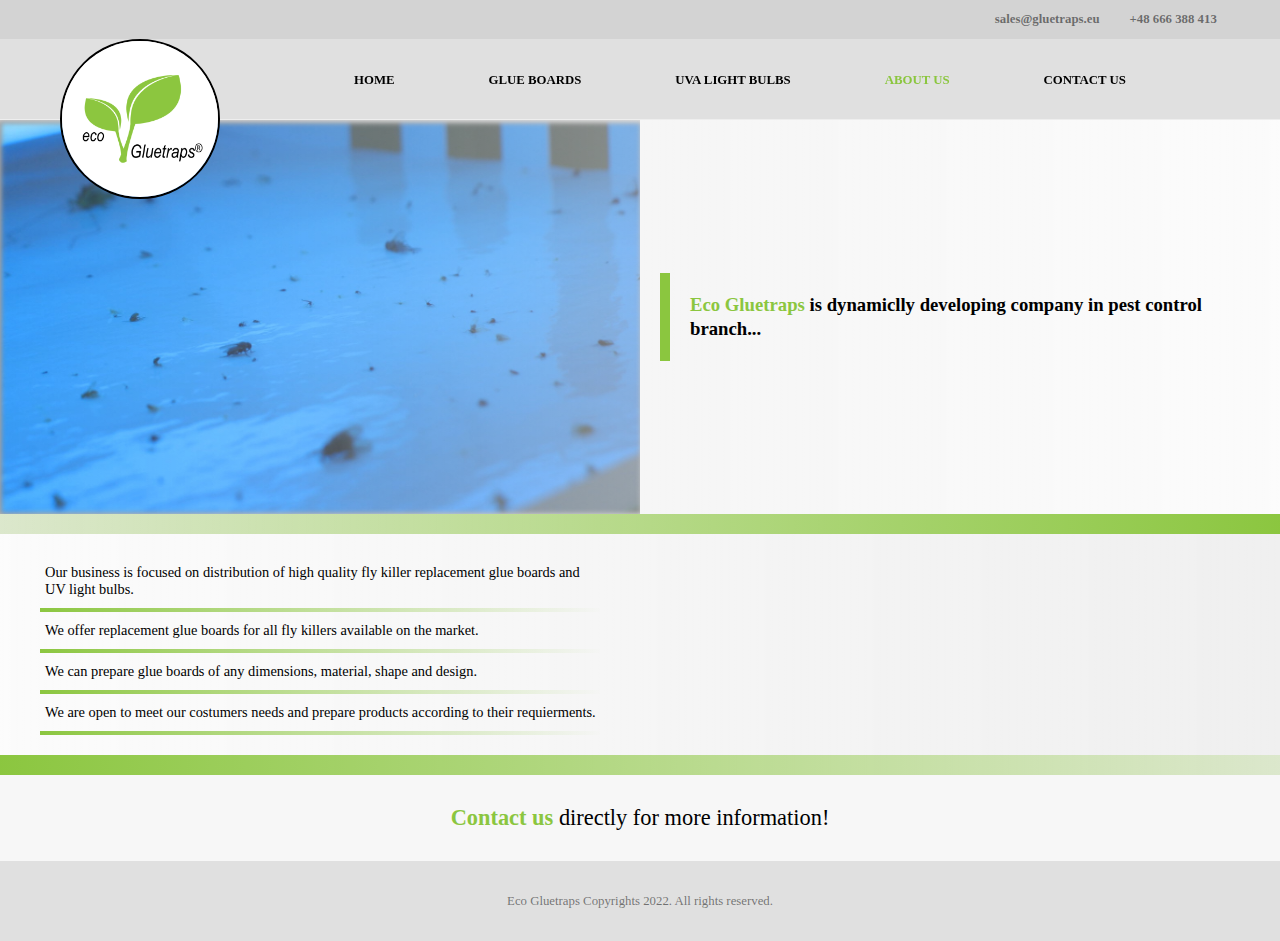
==== about.html @ 9b059101 "files added" ====
<html lang="en">
<head>
    <meta charset="UTF-8">
    <meta http-equiv="X-UA-Compatible" content="IE=edge">
    <meta name="viewport" content="width=device-width, initial-scale=1.0">
    <title>About Us</title>
    <script src="https://kit.fontawesome.com/31990ed5b3.js" crossorigin="anonymous"></script>
    <link rel="stylesheet" href="styles/body.css">
    <link rel="stylesheet" href="styles/header.css">
    <link rel="stylesheet" href="styles/footer.css">
    <link rel="stylesheet" href="styles/about.css">
    <link rel="shortcut icon" type="image/x-icon" href="/img/favlogo.ico" />
</head>
<body>
    <header>
   
    </header>

    <div class="about">
        <div class="about-container">
            <div class="about-1">
                <h3> 
                    <span>Eco Gluetraps</span> is dynamiclly developing company in pest control branch... 
                </h3>
            </div>
            <div class="about-2">
                <img src="img/insectgb.png" alt="insect">
            </div>
        </div>

        <div class="about-desc">
            <div class="about-desc-1">
                <img src="/img/mucha.png" alt="">
            </div>
            <div class="about-desc-2">
                <ul>
                    <li>
                        <i class="fa-solid fa-check"></i>
                        <span> Our business is focused on distribution of high quality fly killer replacement glue boards and UV light bulbs.</span>
                    </li>
                    <li>
                        <i class="fa-solid fa-check"></i>
                        <span>We offer replacement glue boards for all fly killers available on the market.</span> 
                    </li>
                    <li>
                        <i class="fa-solid fa-check"></i>
                        <span>We can prepare glue boards of any dimensions, material, shape and design.</span> 
                    </li>
                    <li>
                        <i class="fa-solid fa-check"></i>
                        <span>We are open to meet our costumers needs and prepare products according to their requierments.</span>  
                    </li>
                </ul>
            </div>
            
        </div>
    </div>
    
    <div class="about-contact">
        <div>
            <a href="contact.html"><span>Contact us</span></a> directly for more information!
        </div>
    </div>
    <!-- <main class="about-us">

        <article>
            <p>
                <span>Eco Gluetraps</span> is a new, dynamiclly developing company in pest control branch. Our business is focused on distribution of 
                high quality fly killer replacement glue boards. We offer replacement glue boards for all fly killers available on the market.
                Furthermore, we can prepare glue boards of any dimensions, material, shape and design. We are open to meet our costumers needs and 
                prepare products according to their requierments. 
            </p>
        </article>

        <div>
            <a href="contact.html"><span>Contact us</span></a> directly for more information!
        </div>
        
    </main> -->
    <footer>
        <p>
            <i class="fa-regular fa-copyright"></i>
            Eco Gluetraps Copyrights 2022. All rights reserved. 
        </p>
    </footer>

    <script src="app.js"></script>
</body>
</html>
---- styles/body.css ----
body, ul, li, a, h1, h2, h3, h4{
    margin: 0;
    padding: 0;
    font-family: verdana;
} 

body{
    background-color: #eee;
    position: relative;
    min-height: 100vh;
    box-sizing: border-box;
    display: flex;
    flex-direction: column;
}
---- styles/header.css ----
:root{
    --green: #8bc63f;
    --background: rgb(255, 255, 255, 0.5);
}

header{
    display: flex;
    flex-direction: column;
    box-sizing: border-box;
    position: fixed;
    width: 100%;
    left: 0;
    top: 0;
    z-index: 1;
}

.logo img{
    border-radius: 50%;
    border: 2px solid black;
    box-sizing: border-box;
    height: 100%;
}

.contact{
    background-color: lightgrey;
}
.contact ul{
    display: flex;
    flex-direction: row;
    justify-content: flex-end;
    gap: 30px;
    list-style: none;
    align-items: center;
    padding: 12px;
    margin: 0 4%;
}

.contact li{
    color: rgb(0, 0, 0, 0.5);
    font-weight: bold;
    font-size: 0.8em;
}

.contact i{
    color:  var(--green);
    font-weight: bold;
}

nav{
    display: flex;
    height: 160px;
    padding: 0 20 0 60px;
    background: linear-gradient(
        to bottom, 
        #e0e0e0 0%,
        #e0e0e0 50%,
        transparent 50%,
        transparent 100%
    );
}

nav ul{
    display: flex;
    justify-content: space-evenly;
    list-style: none;
    margin: 0 40px;
    width: 100%;
}

nav li a{
    text-decoration: none;
    text-transform: uppercase;
    font-weight: bold;
    font-size: 0.8em;
    color: black;
}

nav li a:hover{
    color: var(--green);
    position: relative;
    top: -3px;
    padding-bottom: 30px;
    border-bottom: 3px var(--green) solid;
}

.logo img:hover{
    border: 4px var(--green) solid;
}

.menu-box{
    flex-grow: 1;
}
.menu{
    height: 50%;
    display: flex;
    align-items: center;
}
.remove{
    display: none;
}
@media screen and (max-width: 1000px){
    nav ul{
        font-size: 0.8em;
    }

}
@media screen and (max-width: 860px){
    nav{
        padding: 10 40px;
        background: linear-gradient(
            to bottom, 
            #e0e0e0 0%,
            #e0e0e0 100%
        );
    }

    .menu{
        height: 100%;
        margin-right: 160px;

    }

    nav ul{
        flex-direction: column;
        align-items: center;
        gap: 10px;
    }

    .contact ul{
        font-size: 0.9em;
    }

}

@media screen and (max-width: 660px){
    header{
        position: static;
    }

    nav{
        flex-direction: column;
        height: 100%;
        align-items: center;
        gap: 20px;
    }

    .logo{
        height: 100px;
    }
    .menu{
        margin-right: 0px;
    }
    .menu-shortcut{
        display: inline-block;
    }
    .visible{
        display: none;
    }
    .contact ul{
        font-size: 0.8em;
    }
}

@media screen and (max-width: 480px){
 
    .contact ul{
        font-size: 0.7em;
    }
}

@media screen and (max-width: 330px){
 
    .contact ul{
        font-size: 0.5em;
        justify-content: center;
    }
}
---- styles/footer.css ----
footer{
    width: 100%;
    text-align: center;
    padding: 20px;
    background-color: #e0e0e0;
    box-sizing: border-box;
    color: rgb(0, 0, 0, 0.5);
    font-size: 0.8em;
}
---- styles/about.css ----
.nav-about a{
    color: var(--green);
}

/* about us */


.about{
    margin-top: 120px;
}

.about-container{
    display: flex;
    flex-direction: row-reverse;
    align-items: center;
    justify-content: space-evenly;
    background: linear-gradient(to left, rgba(255, 255, 255, 0.8), rgb(255, 255, 255, 0.1));
    border-bottom-width: 20px;
    border-bottom-style: solid;
    border-image: linear-gradient(to left, var(--green), rgb(139, 198, 63, 0.2)) 4;
}

.about-1{
    width: 50%;
    line-height: 1.5em;
}

.about-2{
    height: 100%;
    width: 50%;
    z-index: -1;
}

.about-2 img{
    max-width: 100%;
}

.about-1 h3{
    border-left: var(--green) solid 10px;
    padding: 20px;
    margin: 20px;
}
.about-1 h3 span{
    color: var(--green);
}

.about-desc{
    display: flex;
    align-items: center;
    flex-direction: row-reverse;
    background: linear-gradient(to right, rgba(255, 255, 255, 0.8), rgb(255, 255, 255, 0.1));
    border-bottom-width: 20px;
    border-bottom-style: solid;
    border-image: linear-gradient(to right, var(--green), rgb(139, 198, 63, 0.2)) 4;
}

.about-desc-1{
    width: 50%;
    height: 100%;
}
.about-desc-2{
    width: 50%;
}
.about-desc img{
    position: relative;
    max-width: 100%;
    z-index: -1;
}

.about-desc i{
    color: var(--green);
    font-size: 1.3em;
}

.about-desc ul{
    list-style: none;
    display: flex;
    flex-direction: column;
    font-size: 0.9em;
    padding: 20 40px;
}

.about-desc li{
    display: flex;
    align-items: baseline;
    gap: 5px;
    border-bottom-width: 4px;
    border-bottom-style: solid;
    border-image: linear-gradient(to right, var(--green), rgb(139, 198, 63, 0)) 4;
    padding: 10 0px;

}

.about-contact{
    text-align: center;
    font-size: 1.4em;
    padding: 30px;
    background-color: rgb(255, 255, 255, 0.5);
}

.about-contact a{
    font-weight: bold;
    color: var(--green);
    text-decoration: none;
}

.about-contact a:hover{
    position: relative;
    bottom: 3px;
}
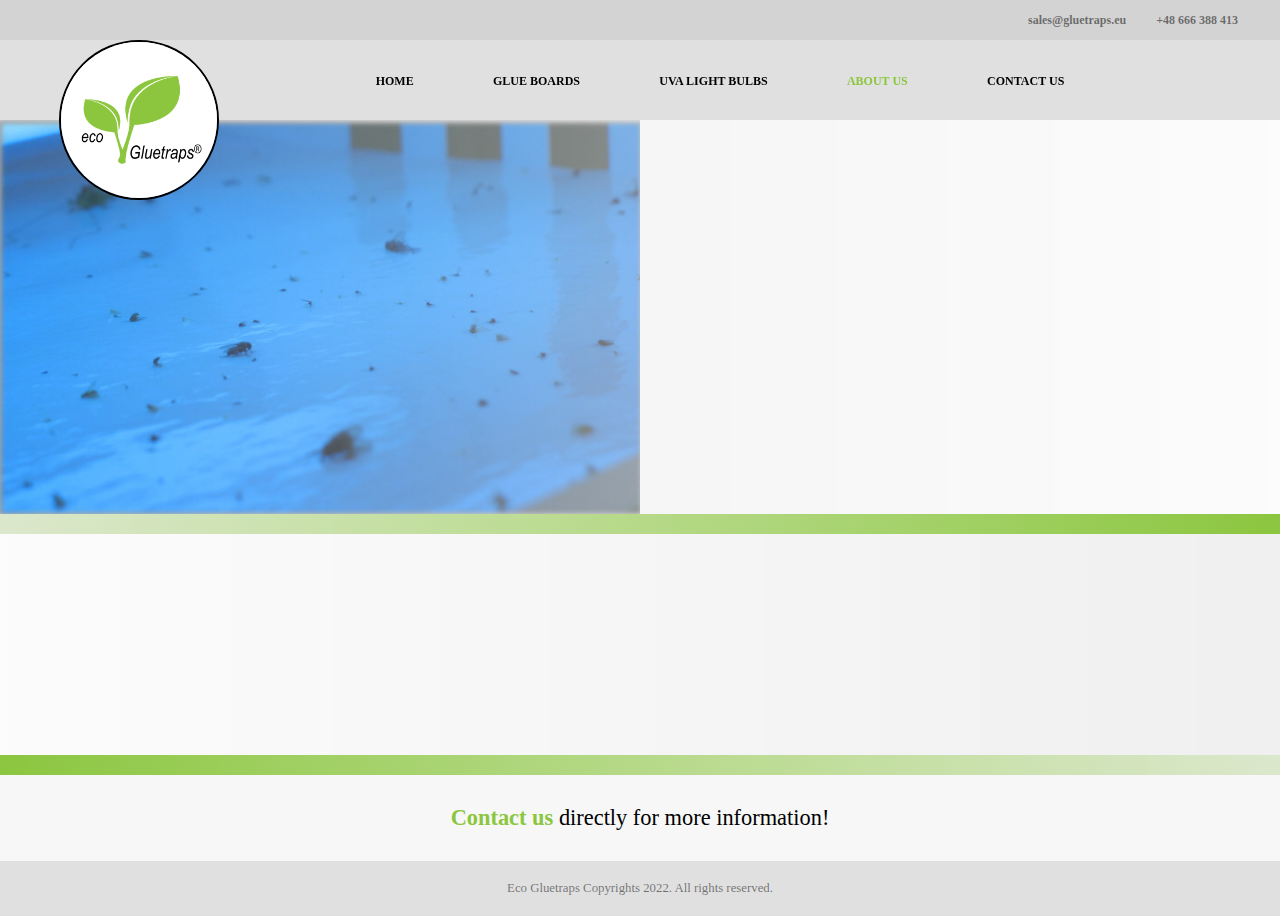
==== commit 46744e0b: "further upgrades to animations" ====
--- a/about.html
+++ b/about.html
@@ -1,65 +1,81 @@
 <html lang="en">
-<head>
-    <meta charset="UTF-8">
-    <meta http-equiv="X-UA-Compatible" content="IE=edge">
-    <meta name="viewport" content="width=device-width, initial-scale=1.0">
+  <head>
+    <meta charset="UTF-8" />
+    <meta http-equiv="X-UA-Compatible" content="IE=edge" />
+    <meta name="viewport" content="width=device-width, initial-scale=1.0" />
     <title>About Us</title>
-    <script src="https://kit.fontawesome.com/31990ed5b3.js" crossorigin="anonymous"></script>
-    <link rel="stylesheet" href="styles/body.css">
-    <link rel="stylesheet" href="styles/header.css">
-    <link rel="stylesheet" href="styles/footer.css">
-    <link rel="stylesheet" href="styles/about.css">
+    <script
+      src="https://kit.fontawesome.com/31990ed5b3.js"
+      crossorigin="anonymous"
+    ></script>
+    <link rel="stylesheet" href="styles/body.css" />
+    <link rel="stylesheet" href="styles/header.css" />
+    <link rel="stylesheet" href="styles/footer.css" />
+    <link rel="stylesheet" href="styles/about.css" />
     <link rel="shortcut icon" type="image/x-icon" href="/img/favlogo.ico" />
-</head>
-<body>
-    <header>
-   
-    </header>
+  </head>
+  <body>
+    <header></header>
 
     <div class="about">
-        <div class="about-container">
-            <div class="about-1">
-                <h3> 
-                    <span>Eco Gluetraps</span> is dynamiclly developing company in pest control branch... 
-                </h3>
-            </div>
-            <div class="about-2">
-                <img src="img/insectgb.png" alt="insect">
-            </div>
+      <div class="about-container">
+        <div class="about-1">
+          <div class="border">
+            <h3>
+              <span>Eco Gluetraps</span> is dynamiclly developing <br />company
+              in pest control branch...
+            </h3>
+          </div>
         </div>
+        <div class="about-2">
+          <img src="img/insectgb.png" alt="insect" />
+        </div>
+      </div>
 
-        <div class="about-desc">
-            <div class="about-desc-1">
-                <img src="/img/mucha.png" alt="">
-            </div>
-            <div class="about-desc-2">
-                <ul>
-                    <li>
-                        <i class="fa-solid fa-check"></i>
-                        <span> Our business is focused on distribution of high quality fly killer replacement glue boards and UV light bulbs.</span>
-                    </li>
-                    <li>
-                        <i class="fa-solid fa-check"></i>
-                        <span>We offer replacement glue boards for all fly killers available on the market.</span> 
-                    </li>
-                    <li>
-                        <i class="fa-solid fa-check"></i>
-                        <span>We can prepare glue boards of any dimensions, material, shape and design.</span> 
-                    </li>
-                    <li>
-                        <i class="fa-solid fa-check"></i>
-                        <span>We are open to meet our costumers needs and prepare products according to their requierments.</span>  
-                    </li>
-                </ul>
-            </div>
-            
+      <div class="about-desc">
+        <div class="about-desc-1">
+          <img src="/img/mucha.png" alt="" />
         </div>
+        <div class="about-desc-2">
+          <ul>
+            <li>
+              <i class="fa-solid fa-check"></i>
+              <span>
+                Our business is focused on distribution of high quality fly
+                killer replacement glue boards and UV light bulbs.</span
+              >
+            </li>
+            <li>
+              <i class="fa-solid fa-check"></i>
+              <span
+                >We offer replacement glue boards for all fly killers available
+                on the market.</span
+              >
+            </li>
+            <li>
+              <i class="fa-solid fa-check"></i>
+              <span
+                >We can prepare glue boards of any dimensions, material, shape
+                and design.</span
+              >
+            </li>
+            <li>
+              <i class="fa-solid fa-check"></i>
+              <span
+                >We are open to meet our costumers needs and prepare products
+                according to their requierments.</span
+              >
+            </li>
+          </ul>
+        </div>
+      </div>
     </div>
-    
+
     <div class="about-contact">
-        <div>
-            <a href="contact.html"><span>Contact us</span></a> directly for more information!
-        </div>
+      <div>
+        <a href="contact.html"><span>Contact us</span></a> directly for more
+        information!
+      </div>
     </div>
     <!-- <main class="about-us">
 
@@ -78,12 +94,13 @@
         
     </main> -->
     <footer>
-        <p>
-            <i class="fa-regular fa-copyright"></i>
-            Eco Gluetraps Copyrights 2022. All rights reserved. 
-        </p>
+      <p>
+        <i class="fa-regular fa-copyright"></i>
+        Eco Gluetraps Copyrights 2022. All rights reserved.
+      </p>
     </footer>
 
     <script src="app.js"></script>
-</body>
-</html>+    <script src="about.js"></script>
+  </body>
+</html>
--- a/styles/body.css
+++ b/styles/body.css
@@ -1,14 +1,15 @@
-body, ul, li, a, h1, h2, h3, h4{
-    margin: 0;
-    padding: 0;
-    font-family: verdana;
-} 
+* {
+  margin: 0;
+  padding: 0;
+  font-family: verdana;
+  box-sizing: border-box;
+}
 
-body{
-    background-color: #eee;
-    position: relative;
-    min-height: 100vh;
-    box-sizing: border-box;
-    display: flex;
-    flex-direction: column;
-}+body {
+  background-color: #eee;
+  position: relative;
+  min-height: 100vh;
+  box-sizing: border-box;
+  display: flex;
+  flex-direction: column;
+}
--- a/styles/header.css
+++ b/styles/header.css
@@ -1,177 +1,216 @@
-:root{
-    --green: #8bc63f;
-    --background: rgb(255, 255, 255, 0.5);
-}
-
-header{
-    display: flex;
+:root {
+  --green: #8bc63f;
+  --background: rgb(255, 255, 255, 0.5);
+}
+
+header {
+  display: flex;
+  flex-direction: column;
+  box-sizing: border-box;
+  position: fixed;
+  width: 100%;
+  left: 0;
+  top: 0;
+  z-index: 1;
+}
+
+.logo img {
+  border-radius: 50%;
+  border: 2px solid black;
+  box-sizing: border-box;
+  height: 100%;
+  transition: transform 0.3s;
+}
+
+.contact {
+  background-color: lightgrey;
+  height: 40px;
+}
+.contact ul {
+  display: flex;
+  flex-direction: row;
+  justify-content: flex-end;
+  gap: 30px;
+  list-style: none;
+  align-items: center;
+  padding: 12px;
+  margin: 0 30px;
+  height: 100%;
+}
+
+.contact li {
+  color: rgb(0, 0, 0, 0.5);
+  font-weight: bold;
+  font-size: 12px;
+}
+
+.contact i {
+  color: var(--green);
+  font-weight: bold;
+}
+
+nav {
+  display: flex;
+  height: 160px;
+  justify-content: space-around;
+  background: linear-gradient(
+    to bottom,
+    #e0e0e0 0%,
+    #e0e0e0 50%,
+    transparent 50%,
+    transparent 100%
+  );
+}
+
+.nav-links {
+  display: flex;
+  justify-content: space-around;
+  list-style: none;
+  width: 100%;
+}
+
+nav li a {
+  text-decoration: none;
+  text-transform: uppercase;
+  font-weight: bold;
+  font-size: 12px;
+  color: black;
+  transition: color 0.3s;
+}
+
+nav li a:hover {
+  color: var(--green);
+  padding-bottom: 28px;
+  border-bottom: 2px var(--green) solid;
+}
+
+.logo img:hover {
+  border: 4px var(--green) solid;
+  transform: scale(1.1);
+}
+
+.menu-box {
+  width: 60%;
+  height: 50%;
+  display: flex;
+  flex-direction: column;
+  justify-content: center;
+}
+
+.remove {
+  display: none;
+}
+
+.bar {
+  display: none;
+}
+
+.bar div {
+  background-color: black;
+  width: 25px;
+  height: 3px;
+  margin: 5px;
+  transition: all 0.5s ease;
+}
+
+@media screen and (max-width: 1024px) {
+  .contact li {
+    font-size: 10px;
+  }
+
+  nav {
+    justify-content: space-between;
+  }
+
+  .logo {
+    margin-left: 100px;
+  }
+
+  .menu-box {
+    position: absolute;
+    right: 0;
+    top: 120px;
+    width: 30%;
+    height: 92vh;
+    background-color: #e0e0e0;
+    transform: translateX(100%);
+    transition: transform 0.5s ease-in;
+    justify-content: flex-start;
+  }
+
+  .nav-links {
     flex-direction: column;
-    box-sizing: border-box;
-    position: fixed;
-    width: 100%;
-    left: 0;
-    top: 0;
-    z-index: 1;
-}
-
-.logo img{
-    border-radius: 50%;
-    border: 2px solid black;
-    box-sizing: border-box;
-    height: 100%;
-}
-
-.contact{
-    background-color: lightgrey;
-}
-.contact ul{
-    display: flex;
-    flex-direction: row;
-    justify-content: flex-end;
-    gap: 30px;
-    list-style: none;
+    height: 50%;
     align-items: center;
-    padding: 12px;
-    margin: 0 4%;
-}
-
-.contact li{
-    color: rgb(0, 0, 0, 0.5);
-    font-weight: bold;
-    font-size: 0.8em;
-}
-
-.contact i{
-    color:  var(--green);
-    font-weight: bold;
-}
-
-nav{
-    display: flex;
-    height: 160px;
-    padding: 0 20 0 60px;
-    background: linear-gradient(
-        to bottom, 
-        #e0e0e0 0%,
-        #e0e0e0 50%,
-        transparent 50%,
-        transparent 100%
-    );
-}
-
-nav ul{
-    display: flex;
-    justify-content: space-evenly;
-    list-style: none;
-    margin: 0 40px;
-    width: 100%;
-}
-
-nav li a{
-    text-decoration: none;
-    text-transform: uppercase;
-    font-weight: bold;
-    font-size: 0.8em;
-    color: black;
-}
-
-nav li a:hover{
-    color: var(--green);
-    position: relative;
-    top: -3px;
-    padding-bottom: 30px;
-    border-bottom: 3px var(--green) solid;
-}
-
-.logo img:hover{
-    border: 4px var(--green) solid;
-}
-
-.menu-box{
-    flex-grow: 1;
-}
-.menu{
-    height: 50%;
+  }
+
+  .nav-links li {
+    opacity: 0;
+  }
+
+  .burger {
     display: flex;
     align-items: center;
-}
-.remove{
-    display: none;
-}
-@media screen and (max-width: 1000px){
-    nav ul{
-        font-size: 0.8em;
-    }
-
-}
-@media screen and (max-width: 860px){
-    nav{
-        padding: 10 40px;
-        background: linear-gradient(
-            to bottom, 
-            #e0e0e0 0%,
-            #e0e0e0 100%
-        );
-    }
-
-    .menu{
-        height: 100%;
-        margin-right: 160px;
-
-    }
-
-    nav ul{
-        flex-direction: column;
-        align-items: center;
-        gap: 10px;
-    }
-
-    .contact ul{
-        font-size: 0.9em;
-    }
-
-}
-
-@media screen and (max-width: 660px){
-    header{
-        position: static;
-    }
-
-    nav{
-        flex-direction: column;
-        height: 100%;
-        align-items: center;
-        gap: 20px;
-    }
-
-    .logo{
-        height: 100px;
-    }
-    .menu{
-        margin-right: 0px;
-    }
-    .menu-shortcut{
-        display: inline-block;
-    }
-    .visible{
-        display: none;
-    }
-    .contact ul{
-        font-size: 0.8em;
-    }
-}
-
-@media screen and (max-width: 480px){
- 
-    .contact ul{
-        font-size: 0.7em;
-    }
-}
-
-@media screen and (max-width: 330px){
- 
-    .contact ul{
-        font-size: 0.5em;
-        justify-content: center;
-    }
-}+    justify-content: center;
+    height: 50%;
+    width: 30%;
+  }
+
+  .bar {
+    display: block;
+    cursor: pointer;
+  }
+
+  nav li a:hover {
+    padding-bottom: 0px;
+    border-bottom: none;
+  }
+}
+
+@media screen and (max-width: 768px) {
+  .contact ul {
+    justify-content: center;
+  }
+
+  .contact li {
+    font-size: 8px;
+  }
+  .logo img {
+    height: 70px;
+    position: relative;
+    top: 5px;
+  }
+  .menu-box {
+    width: 50%;
+  }
+
+  .burger {
+    width: 50%;
+  }
+}
+
+.nav-active {
+  transform: translateX(0%);
+}
+
+@keyframes navLinkFade {
+  from {
+    opacity: 0;
+    transform: translateX(50px);
+  }
+
+  to {
+    opacity: 1;
+    transform: translateX(0px);
+  }
+}
+
+.cross-out .bar1 {
+  transform: rotate(-45deg) translate(-5px, 6px);
+}
+.cross-out .bar2 {
+  opacity: 0;
+}
+.cross-out .bar3 {
+  transform: rotate(45deg) translate(-5px, -6px);
+}
--- a/styles/about.css
+++ b/styles/about.css
@@ -1,110 +1,168 @@
-.nav-about a{
-    color: var(--green);
+.nav-about a {
+  color: var(--green);
 }
 
 /* about us */
 
-
-.about{
-    margin-top: 120px;
+.about {
+  margin-top: 120px;
 }
 
-.about-container{
-    display: flex;
-    flex-direction: row-reverse;
-    align-items: center;
-    justify-content: space-evenly;
-    background: linear-gradient(to left, rgba(255, 255, 255, 0.8), rgb(255, 255, 255, 0.1));
-    border-bottom-width: 20px;
-    border-bottom-style: solid;
-    border-image: linear-gradient(to left, var(--green), rgb(139, 198, 63, 0.2)) 4;
+.about-container {
+  display: flex;
+  flex-direction: row-reverse;
+  align-items: center;
+  justify-content: space-evenly;
+  background: linear-gradient(
+    to left,
+    rgba(255, 255, 255, 0.8),
+    rgb(255, 255, 255, 0.1)
+  );
+  border-bottom-width: 20px;
+  border-bottom-style: solid;
+  border-image: linear-gradient(to left, var(--green), rgb(139, 198, 63, 0.2)) 4;
 }
 
-.about-1{
-    width: 50%;
-    line-height: 1.5em;
+.about-1 {
+  width: 50%;
+  line-height: 1.5em;
 }
 
-.about-2{
-    height: 100%;
-    width: 50%;
-    z-index: -1;
+.border {
+  border-left: var(--green) solid 10px;
+  margin: 0 20px;
+  opacity: 0;
+  transform: translateY(-50px);
+  animation: slide 0.5s 0.5s ease forwards;
 }
 
-.about-2 img{
-    max-width: 100%;
+@keyframes slide {
+  from {
+    opacity: 0;
+    transform: translateY(-50px);
+  }
+  to {
+    opacity: 1;
+    transform: translateY(0px);
+  }
 }
 
-.about-1 h3{
-    border-left: var(--green) solid 10px;
-    padding: 20px;
-    margin: 20px;
-}
-.about-1 h3 span{
-    color: var(--green);
+.about-2 {
+  height: 100%;
+  width: 50%;
+  z-index: -1;
 }
 
-.about-desc{
-    display: flex;
-    align-items: center;
-    flex-direction: row-reverse;
-    background: linear-gradient(to right, rgba(255, 255, 255, 0.8), rgb(255, 255, 255, 0.1));
-    border-bottom-width: 20px;
-    border-bottom-style: solid;
-    border-image: linear-gradient(to right, var(--green), rgb(139, 198, 63, 0.2)) 4;
+.about-2 img {
+  max-width: 100%;
 }
 
-.about-desc-1{
-    width: 50%;
-    height: 100%;
-}
-.about-desc-2{
-    width: 50%;
-}
-.about-desc img{
-    position: relative;
-    max-width: 100%;
-    z-index: -1;
+.about-1 h3 {
+  width: 0%;
+  overflow: hidden;
+  white-space: nowrap;
+  transform: translateX(200px);
+  animation: slide2 1.5s 1s ease forwards;
 }
 
-.about-desc i{
-    color: var(--green);
-    font-size: 1.3em;
+@keyframes slide2 {
+  from {
+    width: 0%;
+    transform: translateX(200px);
+  }
+  to {
+    width: 100%;
+    transform: translateX(0px);
+    padding: 30 20px;
+  }
 }
 
-.about-desc ul{
-    list-style: none;
-    display: flex;
-    flex-direction: column;
-    font-size: 0.9em;
-    padding: 20 40px;
+.about-1 h3 span {
+  color: var(--green);
 }
 
-.about-desc li{
-    display: flex;
-    align-items: baseline;
-    gap: 5px;
-    border-bottom-width: 4px;
-    border-bottom-style: solid;
-    border-image: linear-gradient(to right, var(--green), rgb(139, 198, 63, 0)) 4;
-    padding: 10 0px;
-
+.about-desc {
+  display: flex;
+  align-items: center;
+  flex-direction: row-reverse;
+  background: linear-gradient(
+    to right,
+    rgba(255, 255, 255, 0.8),
+    rgb(255, 255, 255, 0.1)
+  );
+  border-bottom-width: 20px;
+  border-bottom-style: solid;
+  border-image: linear-gradient(to right, var(--green), rgb(139, 198, 63, 0.2))
+    4;
 }
 
-.about-contact{
-    text-align: center;
-    font-size: 1.4em;
-    padding: 30px;
-    background-color: rgb(255, 255, 255, 0.5);
+.about-desc-1 {
+  width: 50%;
+  height: 100%;
+}
+.about-desc-2 {
+  width: 50%;
+}
+.about-desc img {
+  position: relative;
+  max-width: 100%;
+  z-index: -1;
 }
 
-.about-contact a{
-    font-weight: bold;
-    color: var(--green);
-    text-decoration: none;
+.about-desc i {
+  color: var(--green);
+  font-size: 1.3em;
 }
 
-.about-contact a:hover{
-    position: relative;
-    bottom: 3px;
-} 
+.about-desc ul {
+  list-style: none;
+  display: flex;
+  flex-direction: column;
+  font-size: 0.9em;
+  padding: 20 40px;
+}
+
+.about-desc li {
+  display: flex;
+  align-items: baseline;
+  gap: 5px;
+  border-bottom-width: 4px;
+  border-bottom-style: solid;
+  border-image: linear-gradient(to right, var(--green), rgb(139, 198, 63, 0)) 4;
+  padding: 10 0px;
+}
+
+.about-contact {
+  text-align: center;
+  font-size: 1.4em;
+  padding: 30px;
+  background-color: rgb(255, 255, 255, 0.5);
+}
+
+.about-contact a {
+  font-weight: bold;
+  color: var(--green);
+  text-decoration: none;
+}
+
+.about-contact span:hover {
+  display: inline-block;
+  transform: translateY(-4px);
+  transition: transform 0.5s ease;
+}
+
+.about-desc-2 li {
+  opacity: 0;
+  transform: translateX(-50px);
+}
+
+@keyframes shuffle {
+  from {
+    opacity: 0;
+    transform: translateX(-50px);
+  }
+  to {
+    opacity: 1;
+    transform: translateX(0px);
+  }
+}
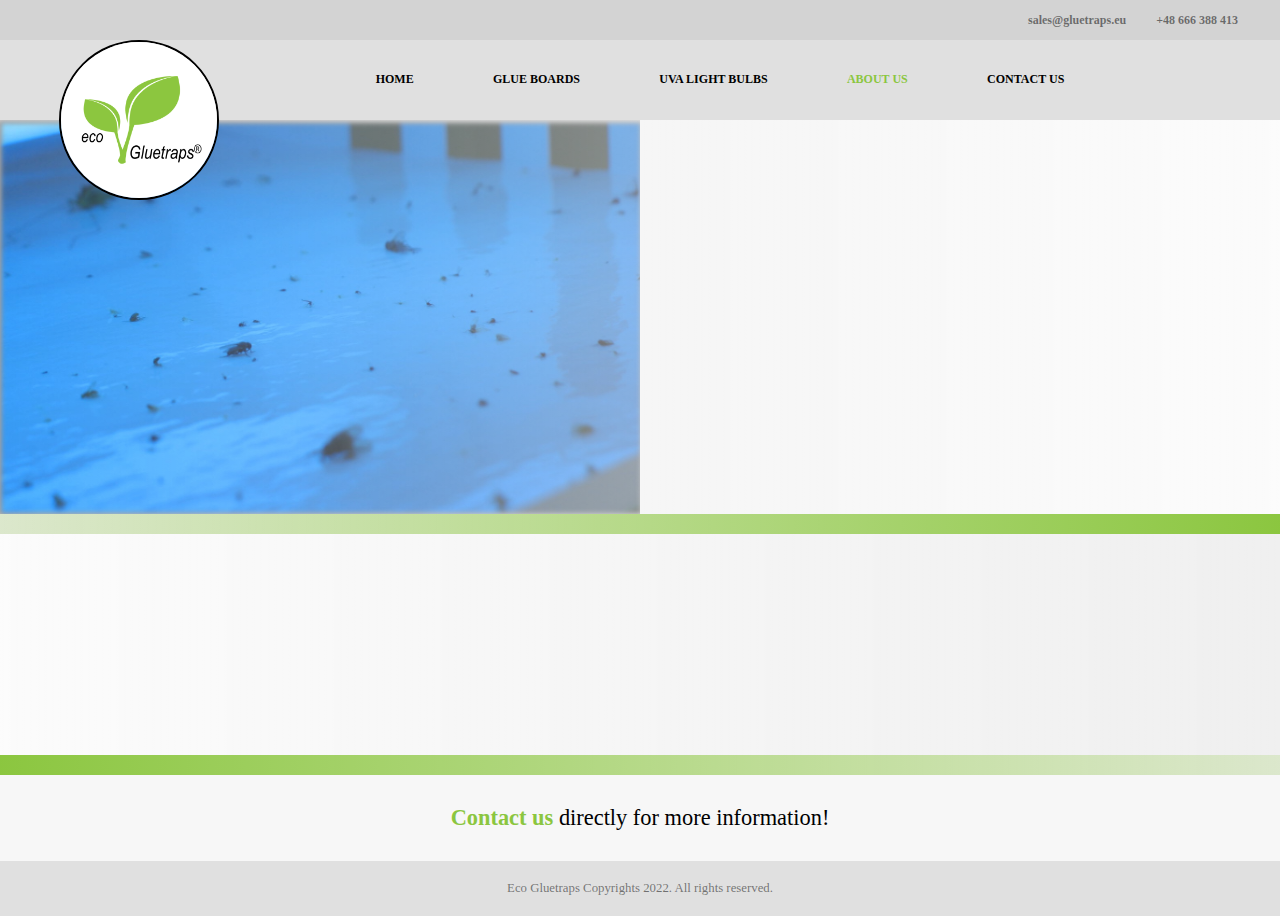
==== commit d9f3800d: "media query changes, but to be improved in the near future" ====
--- a/about.html
+++ b/about.html
@@ -20,7 +20,7 @@
     <div class="about">
       <div class="about-container">
         <div class="about-1">
-          <div class="border">
+          <div class="about-1-border">
             <h3>
               <span>Eco Gluetraps</span> is dynamiclly developing <br />company
               in pest control branch...
--- a/styles/header.css
+++ b/styles/header.css
@@ -11,15 +11,20 @@
   width: 100%;
   left: 0;
   top: 0;
-  z-index: 1;
+  z-index: 2;
 }
 
 .logo img {
   border-radius: 50%;
   border: 2px solid black;
   box-sizing: border-box;
-  height: 100%;
+  height: 200%;
   transition: transform 0.3s;
+  z-index: 2;
+}
+.logo img:hover {
+  border: 4px var(--green) solid;
+  transform: scale(1.1);
 }
 
 .contact {
@@ -37,13 +42,11 @@
   margin: 0 30px;
   height: 100%;
 }
-
 .contact li {
-  color: rgb(0, 0, 0, 0.5);
+  color: rgba(0, 0, 0, 0.5);
   font-weight: bold;
   font-size: 12px;
 }
-
 .contact i {
   color: var(--green);
   font-weight: bold;
@@ -51,47 +54,47 @@
 
 nav {
   display: flex;
-  height: 160px;
+  height: 80px;
   justify-content: space-around;
-  background: linear-gradient(
-    to bottom,
-    #e0e0e0 0%,
-    #e0e0e0 50%,
-    transparent 50%,
-    transparent 100%
-  );
-}
-
-.nav-links {
-  display: flex;
-  justify-content: space-around;
-  list-style: none;
-  width: 100%;
-}
-
+  background-color: #e0e0e0;
+}
+nav li {
+  height: 100%;
+  display: flex;
+  align-items: center;
+  justify-content: center;
+}
 nav li a {
+  height: 100%;
+  display: flex;
+  align-items: center;
+  justify-content: center;
   text-decoration: none;
   text-transform: uppercase;
   font-weight: bold;
   font-size: 12px;
   color: black;
   transition: color 0.3s;
-}
-
+  border-bottom: 2px transparent solid;
+}
 nav li a:hover {
+  box-sizing: border-box;
   color: var(--green);
-  padding-bottom: 28px;
   border-bottom: 2px var(--green) solid;
 }
 
-.logo img:hover {
-  border: 4px var(--green) solid;
-  transform: scale(1.1);
+.nav-links {
+  display: flex;
+  justify-content: space-around;
+  align-items: center;
+  list-style: none;
+  width: 100%;
+  height: 100%;
 }
 
 .menu-box {
   width: 60%;
-  height: 50%;
+  height: 100%;
   display: flex;
   flex-direction: column;
   justify-content: center;
@@ -104,7 +107,6 @@
 .bar {
   display: none;
 }
-
 .bar div {
   background-color: black;
   width: 25px;
@@ -117,15 +119,16 @@
   .contact li {
     font-size: 10px;
   }
-
   nav {
     justify-content: space-between;
   }
-
+  nav li a:hover {
+    padding-bottom: 0px;
+    border-bottom: none;
+  }
   .logo {
     margin-left: 100px;
   }
-
   .menu-box {
     position: absolute;
     right: 0;
@@ -137,43 +140,29 @@
     transition: transform 0.5s ease-in;
     justify-content: flex-start;
   }
-
   .nav-links {
     flex-direction: column;
     height: 50%;
     align-items: center;
   }
-
   .nav-links li {
     opacity: 0;
   }
-
   .burger {
     display: flex;
     align-items: center;
     justify-content: center;
-    height: 50%;
+    height: 100%;
     width: 30%;
   }
-
   .bar {
     display: block;
     cursor: pointer;
   }
-
-  nav li a:hover {
-    padding-bottom: 0px;
-    border-bottom: none;
-  }
-}
-
+}
 @media screen and (max-width: 768px) {
   .contact ul {
     justify-content: center;
-  }
-
-  .contact li {
-    font-size: 8px;
   }
   .logo img {
     height: 70px;
@@ -183,14 +172,23 @@
   .menu-box {
     width: 50%;
   }
-
   .burger {
     width: 50%;
   }
 }
-
 .nav-active {
   transform: translateX(0%);
+}
+
+@-webkit-keyframes navLinkFade {
+  from {
+    opacity: 0;
+    transform: translateX(50px);
+  }
+  to {
+    opacity: 1;
+    transform: translateX(0px);
+  }
 }
 
 @keyframes navLinkFade {
@@ -198,13 +196,11 @@
     opacity: 0;
     transform: translateX(50px);
   }
-
   to {
     opacity: 1;
     transform: translateX(0px);
   }
 }
-
 .cross-out .bar1 {
   transform: rotate(-45deg) translate(-5px, 6px);
 }
@@ -213,4 +209,4 @@
 }
 .cross-out .bar3 {
   transform: rotate(45deg) translate(-5px, -6px);
-}
+}/*# sourceMappingURL=header.css.map */--- a/styles/footer.css
+++ b/styles/footer.css
@@ -1,9 +1,15 @@
-footer{
-    width: 100%;
-    text-align: center;
-    padding: 20px;
-    background-color: #e0e0e0;
-    box-sizing: border-box;
-    color: rgb(0, 0, 0, 0.5);
-    font-size: 0.8em;
+footer {
+  width: 100%;
+  text-align: center;
+  padding: 20px;
+  background-color: #e0e0e0;
+  box-sizing: border-box;
+  color: rgba(0, 0, 0, 0.5);
+  font-size: 0.8em;
 }
+
+@media screen and (max-width: 600px) {
+  footer {
+    font-size: 0.6em;
+  }
+}/*# sourceMappingURL=footer.css.map */--- a/styles/about.css
+++ b/styles/about.css
@@ -3,7 +3,6 @@
 }
 
 /* about us */
-
 .about {
   margin-top: 120px;
 }
@@ -13,27 +12,31 @@
   flex-direction: row-reverse;
   align-items: center;
   justify-content: space-evenly;
-  background: linear-gradient(
-    to left,
-    rgba(255, 255, 255, 0.8),
-    rgb(255, 255, 255, 0.1)
-  );
+  background: linear-gradient(to left, rgba(255, 255, 255, 0.8), rgba(255, 255, 255, 0.1));
   border-bottom-width: 20px;
   border-bottom-style: solid;
-  border-image: linear-gradient(to left, var(--green), rgb(139, 198, 63, 0.2)) 4;
-}
-
-.about-1 {
-  width: 50%;
-  line-height: 1.5em;
-}
-
-.border {
+  -o-border-image: linear-gradient(to left, var(--green), rgba(139, 198, 63, 0.2)) 4;
+     border-image: linear-gradient(to left, var(--green), rgba(139, 198, 63, 0.2)) 4;
+}
+
+.about-1-border {
   border-left: var(--green) solid 10px;
   margin: 0 20px;
   opacity: 0;
   transform: translateY(-50px);
-  animation: slide 0.5s 0.5s ease forwards;
+  -webkit-animation: slide 0.5s 0.5s ease forwards;
+          animation: slide 0.5s 0.5s ease forwards;
+}
+
+@-webkit-keyframes slide {
+  from {
+    opacity: 0;
+    transform: translateY(-50px);
+  }
+  to {
+    opacity: 1;
+    transform: translateY(0px);
+  }
 }
 
 @keyframes slide {
@@ -46,26 +49,32 @@
     transform: translateY(0px);
   }
 }
-
-.about-2 {
-  height: 100%;
-  width: 50%;
-  z-index: -1;
-}
-
-.about-2 img {
-  max-width: 100%;
-}
-
+.about-1 {
+  width: 50%;
+  line-height: 1.5em;
+}
 .about-1 h3 {
   width: 0%;
   overflow: hidden;
   white-space: nowrap;
   transform: translateX(200px);
-  animation: slide2 1.5s 1s ease forwards;
-}
-
-@keyframes slide2 {
+  -webkit-animation: slide2 1.5s 1s ease forwards;
+          animation: slide2 1.5s 1s ease forwards;
+}
+.about-1 h3 span {
+  color: var(--green);
+}
+
+.about-2 {
+  height: 100%;
+  width: 50%;
+  z-index: -1;
+}
+.about-2 img {
+  max-width: 100%;
+}
+
+@-webkit-keyframes slide2 {
   from {
     width: 0%;
     transform: translateX(200px);
@@ -77,43 +86,36 @@
   }
 }
 
-.about-1 h3 span {
-  color: var(--green);
-}
-
+@keyframes slide2 {
+  from {
+    width: 0%;
+    transform: translateX(200px);
+  }
+  to {
+    width: 100%;
+    transform: translateX(0px);
+    padding: 30 20px;
+  }
+}
 .about-desc {
   display: flex;
   align-items: center;
   flex-direction: row-reverse;
-  background: linear-gradient(
-    to right,
-    rgba(255, 255, 255, 0.8),
-    rgb(255, 255, 255, 0.1)
-  );
+  background: linear-gradient(to right, rgba(255, 255, 255, 0.8), rgba(255, 255, 255, 0.1));
   border-bottom-width: 20px;
   border-bottom-style: solid;
-  border-image: linear-gradient(to right, var(--green), rgb(139, 198, 63, 0.2))
-    4;
-}
-
-.about-desc-1 {
-  width: 50%;
-  height: 100%;
-}
-.about-desc-2 {
-  width: 50%;
+  -o-border-image: linear-gradient(to right, var(--green), rgba(139, 198, 63, 0.2)) 4;
+     border-image: linear-gradient(to right, var(--green), rgba(139, 198, 63, 0.2)) 4;
 }
 .about-desc img {
   position: relative;
   max-width: 100%;
   z-index: -1;
 }
-
 .about-desc i {
   color: var(--green);
   font-size: 1.3em;
 }
-
 .about-desc ul {
   list-style: none;
   display: flex;
@@ -121,39 +123,56 @@
   font-size: 0.9em;
   padding: 20 40px;
 }
-
 .about-desc li {
   display: flex;
   align-items: baseline;
   gap: 5px;
   border-bottom-width: 4px;
   border-bottom-style: solid;
-  border-image: linear-gradient(to right, var(--green), rgb(139, 198, 63, 0)) 4;
+  -o-border-image: linear-gradient(to right, var(--green), rgba(139, 198, 63, 0)) 4;
+     border-image: linear-gradient(to right, var(--green), rgba(139, 198, 63, 0)) 4;
   padding: 10 0px;
+}
+
+.about-desc-1 {
+  width: 50%;
+  height: 100%;
+}
+
+.about-desc-2 {
+  width: 50%;
+}
+.about-desc-2 li {
+  opacity: 0;
+  transform: translateX(-50px);
 }
 
 .about-contact {
   text-align: center;
   font-size: 1.4em;
   padding: 30px;
-  background-color: rgb(255, 255, 255, 0.5);
-}
-
+  background-color: rgba(255, 255, 255, 0.5);
+}
 .about-contact a {
   font-weight: bold;
   color: var(--green);
   text-decoration: none;
 }
-
 .about-contact span:hover {
   display: inline-block;
   transform: translateY(-4px);
   transition: transform 0.5s ease;
 }
 
-.about-desc-2 li {
-  opacity: 0;
-  transform: translateX(-50px);
+@-webkit-keyframes shuffle {
+  from {
+    opacity: 0;
+    transform: translateX(-50px);
+  }
+  to {
+    opacity: 1;
+    transform: translateX(0px);
+  }
 }
 
 @keyframes shuffle {
@@ -166,3 +185,45 @@
     transform: translateX(0px);
   }
 }
+@media screen and (max-width: 1200px) {
+  .about-desc-1 {
+    width: auto;
+  }
+  .about-desc-2 {
+    width: 80%;
+  }
+  .about-desc {
+    flex-direction: column;
+    justify-content: center;
+    border: none;
+  }
+}
+@media screen and (max-width: 1024px) {
+  .about-container {
+    flex-direction: column;
+  }
+  .about-1 {
+    width: 100%;
+    padding: 40 20px;
+    display: flex;
+    justify-content: center;
+    align-items: center;
+  }
+  .about-1 .about-1-border {
+    -webkit-animation: none;
+            animation: none;
+    opacity: 1;
+    transform: translateY(0px);
+  }
+  .about-1 .about-1-border h3 {
+    -webkit-animation: none;
+            animation: none;
+    white-space: normal;
+    transform: translateX(0px);
+    width: 100%;
+    padding: 20px;
+  }
+  .about-2 {
+    width: 100%;
+  }
+}/*# sourceMappingURL=about.css.map */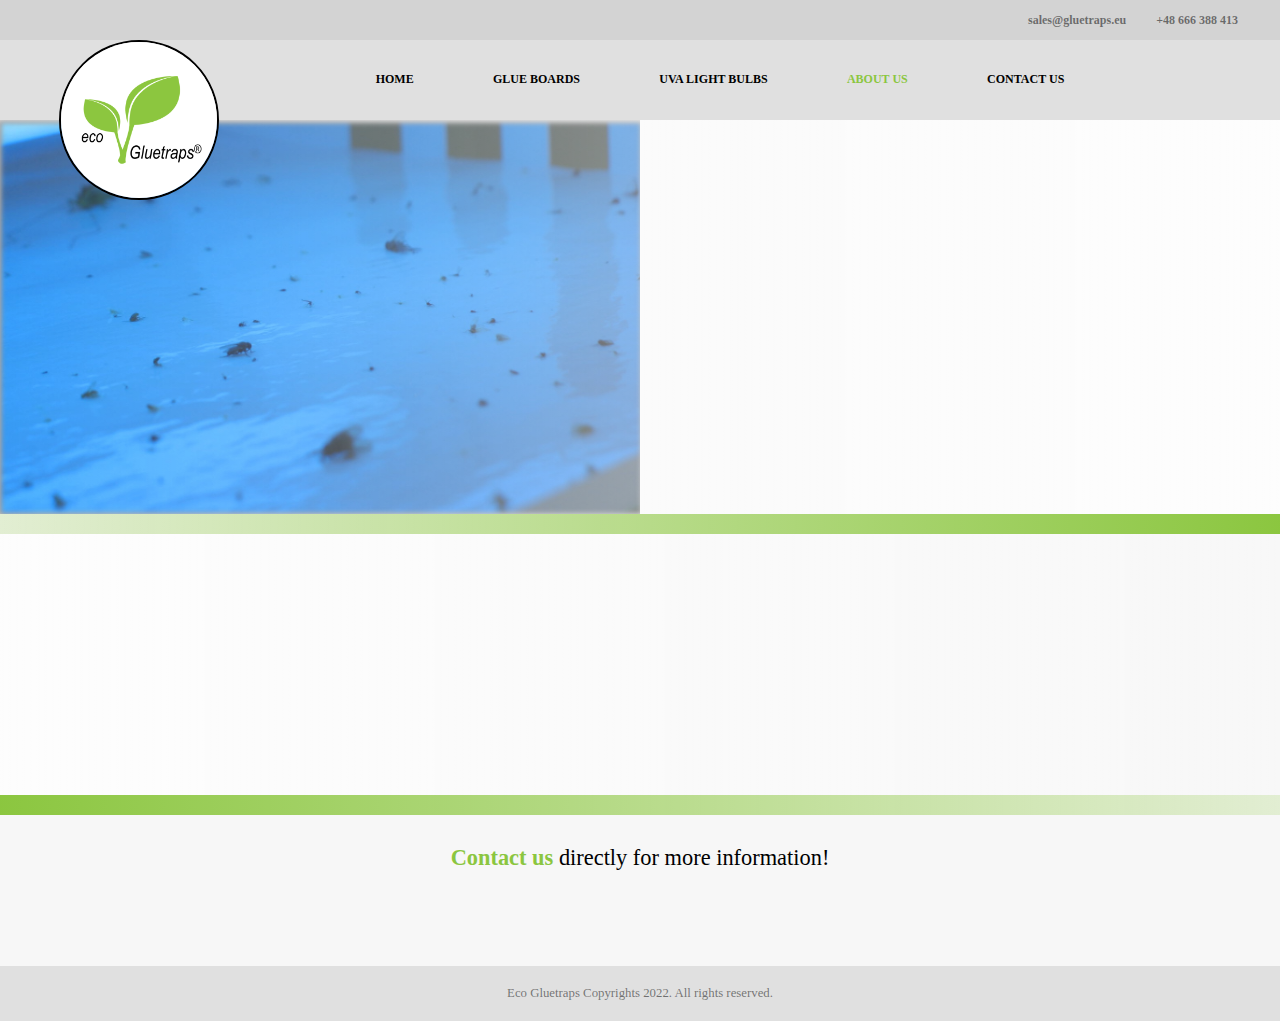
==== commit 7562222c: "final version?" ====
--- a/about.html
+++ b/about.html
@@ -69,30 +69,14 @@
           </ul>
         </div>
       </div>
+      <div class="about-contact">
+        <div>
+          <a href="contact.html"><span>Contact us</span></a> directly for more
+          information!
+        </div>
+      </div>
     </div>
 
-    <div class="about-contact">
-      <div>
-        <a href="contact.html"><span>Contact us</span></a> directly for more
-        information!
-      </div>
-    </div>
-    <!-- <main class="about-us">
-
-        <article>
-            <p>
-                <span>Eco Gluetraps</span> is a new, dynamiclly developing company in pest control branch. Our business is focused on distribution of 
-                high quality fly killer replacement glue boards. We offer replacement glue boards for all fly killers available on the market.
-                Furthermore, we can prepare glue boards of any dimensions, material, shape and design. We are open to meet our costumers needs and 
-                prepare products according to their requierments. 
-            </p>
-        </article>
-
-        <div>
-            <a href="contact.html"><span>Contact us</span></a> directly for more information!
-        </div>
-        
-    </main> -->
     <footer>
       <p>
         <i class="fa-regular fa-copyright"></i>
--- a/styles/header.css
+++ b/styles/header.css
@@ -116,7 +116,10 @@
 }
 
 @media screen and (max-width: 1024px) {
-  .contact li {
+  .contact ul {
+    justify-content: center;
+  }
+  .contact ul li {
     font-size: 10px;
   }
   nav {
@@ -126,8 +129,11 @@
     padding-bottom: 0px;
     border-bottom: none;
   }
-  .logo {
+  .logo img {
     margin-left: 100px;
+    height: 70px;
+    position: relative;
+    top: 5px;
   }
   .menu-box {
     position: absolute;
@@ -161,14 +167,6 @@
   }
 }
 @media screen and (max-width: 768px) {
-  .contact ul {
-    justify-content: center;
-  }
-  .logo img {
-    height: 70px;
-    position: relative;
-    top: 5px;
-  }
   .menu-box {
     width: 50%;
   }
--- a/styles/footer.css
+++ b/styles/footer.css
@@ -1,4 +1,7 @@
 footer {
+  position: absolute;
+  bottom: 0;
+  left: 0;
   width: 100%;
   text-align: center;
   padding: 20px;
@@ -12,4 +15,4 @@
   footer {
     font-size: 0.6em;
   }
-}/*# sourceMappingURL=footer.css.map */+} /*# sourceMappingURL=footer.css.map */
--- a/styles/about.css
+++ b/styles/about.css
@@ -4,7 +4,9 @@
 
 /* about us */
 .about {
-  margin-top: 120px;
+  padding: 120 0px;
+  background-color: var(--background);
+  z-index: 0;
 }
 
 .about-container {
@@ -145,13 +147,13 @@
 .about-desc-2 li {
   opacity: 0;
   transform: translateX(-50px);
+  margin-bottom: 10px;
 }
 
 .about-contact {
   text-align: center;
   font-size: 1.4em;
   padding: 30px;
-  background-color: rgba(255, 255, 255, 0.5);
 }
 .about-contact a {
   font-weight: bold;
@@ -188,11 +190,13 @@
 @media screen and (max-width: 1200px) {
   .about-desc-1 {
     width: auto;
+    background: linear-gradient(to right, rgba(255, 255, 255, 0.8), rgba(255, 255, 255, 0.1));
   }
   .about-desc-2 {
     width: 80%;
   }
   .about-desc {
+    background: transparent;
     flex-direction: column;
     justify-content: center;
     border: none;
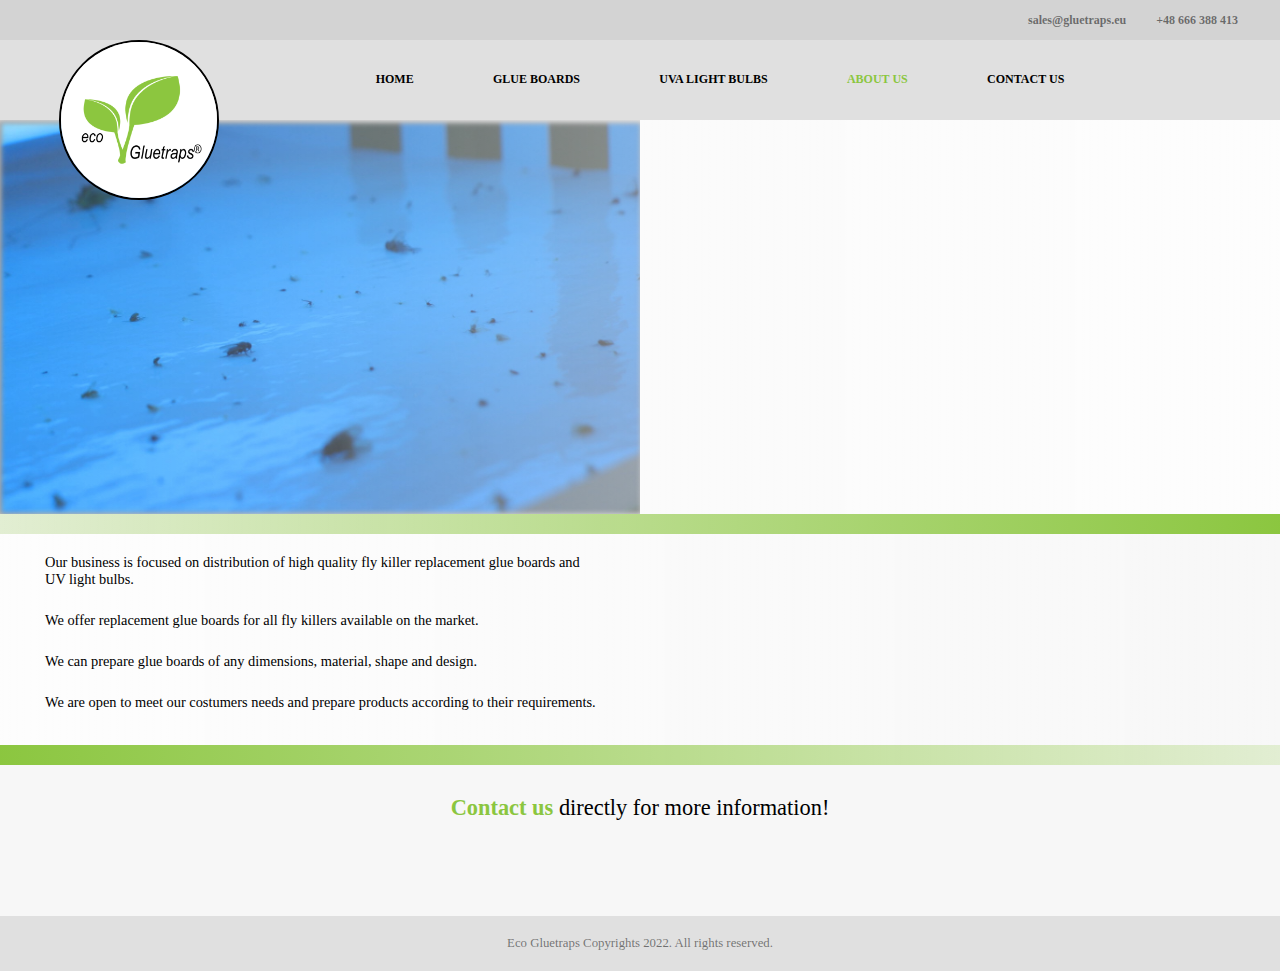
==== commit dff6ffbb: "safari" ====
--- a/about.html
+++ b/about.html
@@ -45,6 +45,7 @@
                 killer replacement glue boards and UV light bulbs.</span
               >
             </li>
+            <div class="border"></div>
             <li>
               <i class="fa-solid fa-check"></i>
               <span
@@ -52,6 +53,7 @@
                 on the market.</span
               >
             </li>
+            <div class="border"></div>
             <li>
               <i class="fa-solid fa-check"></i>
               <span
@@ -59,13 +61,15 @@
                 and design.</span
               >
             </li>
+            <div class="border"></div>
             <li>
               <i class="fa-solid fa-check"></i>
               <span
                 >We are open to meet our costumers needs and prepare products
-                according to their requierments.</span
+                according to their requirements.</span
               >
             </li>
+            <div class="border"></div>
           </ul>
         </div>
       </div>
--- a/styles/body.css
+++ b/styles/body.css
@@ -12,4 +12,4 @@
   box-sizing: border-box;
   display: flex;
   flex-direction: column;
-}
+}/*# sourceMappingURL=body.css.map */--- a/styles/header.css
+++ b/styles/header.css
@@ -15,6 +15,7 @@
 }
 
 .logo img {
+  width: 160px;
   border-radius: 50%;
   border: 2px solid black;
   box-sizing: border-box;
@@ -132,6 +133,7 @@
   .logo img {
     margin-left: 100px;
     height: 70px;
+    width: 70px;
     position: relative;
     top: 5px;
   }
--- a/styles/footer.css
+++ b/styles/footer.css
@@ -15,4 +15,4 @@
   footer {
     font-size: 0.6em;
   }
-} /*# sourceMappingURL=footer.css.map */
+}/*# sourceMappingURL=footer.css.map */--- a/styles/about.css
+++ b/styles/about.css
@@ -122,34 +122,47 @@
   list-style: none;
   display: flex;
   flex-direction: column;
+  gap: 10px;
   font-size: 0.9em;
   padding: 20 40px;
 }
-.about-desc li {
+
+.about-desc-1 {
+  width: 50%;
+  height: 100%;
+}
+
+.about-desc-2 {
+  width: 50%;
+}
+.about-desc-2 li {
   display: flex;
   align-items: baseline;
   gap: 5px;
-  border-bottom-width: 4px;
-  border-bottom-style: solid;
-  -o-border-image: linear-gradient(to right, var(--green), rgba(139, 198, 63, 0)) 4;
-     border-image: linear-gradient(to right, var(--green), rgba(139, 198, 63, 0)) 4;
-  padding: 10 0px;
-}
-
-.about-desc-1 {
-  width: 50%;
-  height: 100%;
-}
-
-.about-desc-2 {
-  width: 50%;
-}
-.about-desc-2 li {
-  opacity: 0;
-  transform: translateX(-50px);
-  margin-bottom: 10px;
-}
-
+}
+.about-desc-2 .border {
+  height: 4px;
+  background: linear-gradient(to right, var(--green), rgba(139, 198, 63, 0));
+  width: 0%;
+}
+
+@-webkit-keyframes border-slide {
+  from {
+    width: 0%;
+  }
+  to {
+    width: 100%;
+  }
+}
+
+@keyframes border-slide {
+  from {
+    width: 0%;
+  }
+  to {
+    width: 100%;
+  }
+}
 .about-contact {
   text-align: center;
   font-size: 1.4em;
@@ -166,27 +179,6 @@
   transition: transform 0.5s ease;
 }
 
-@-webkit-keyframes shuffle {
-  from {
-    opacity: 0;
-    transform: translateX(-50px);
-  }
-  to {
-    opacity: 1;
-    transform: translateX(0px);
-  }
-}
-
-@keyframes shuffle {
-  from {
-    opacity: 0;
-    transform: translateX(-50px);
-  }
-  to {
-    opacity: 1;
-    transform: translateX(0px);
-  }
-}
 @media screen and (max-width: 1200px) {
   .about-desc-1 {
     width: auto;
